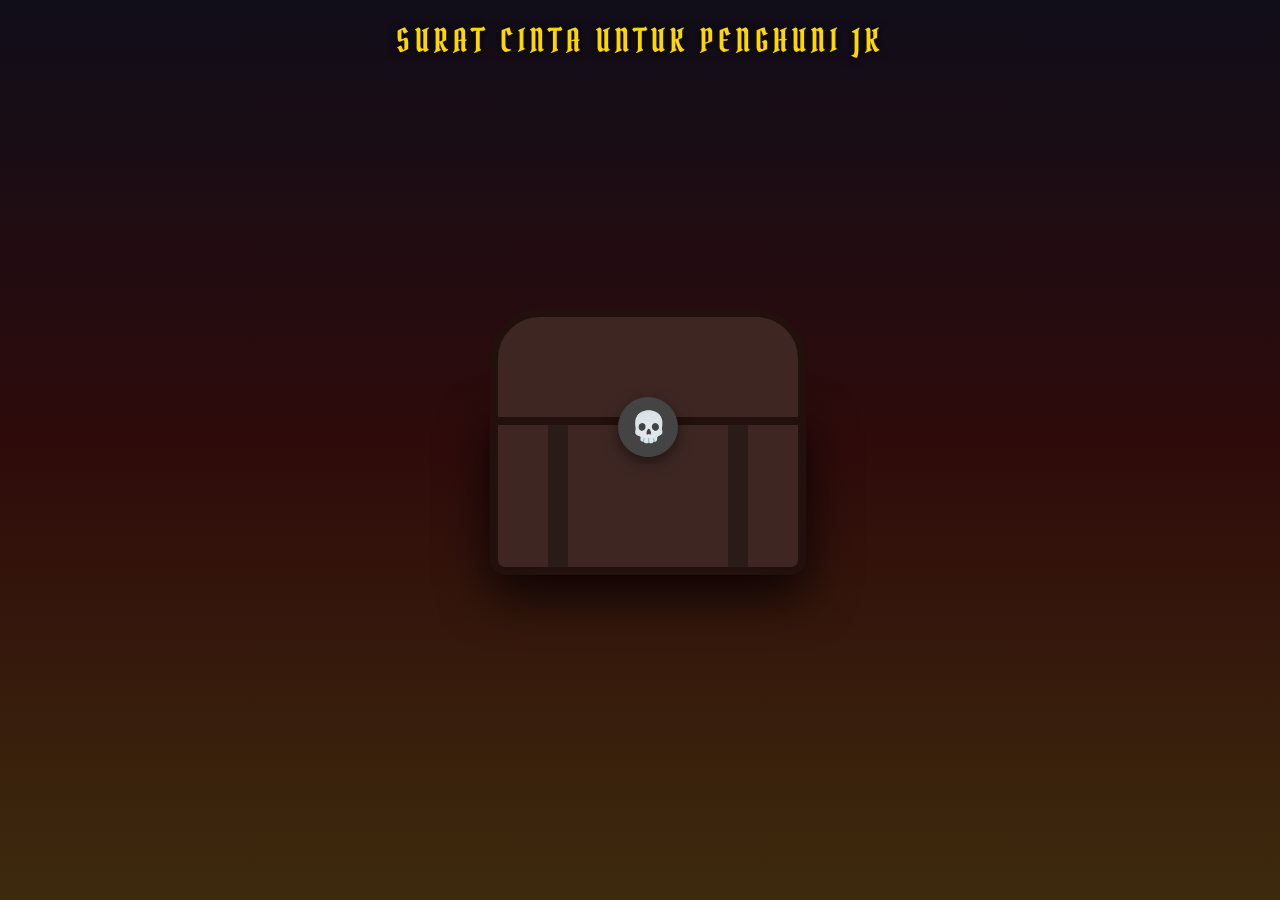
==== default.html @ 2655ac8f "Add files via upload" ====
<!DOCTYPE html>
<html lang="id">
<head>
    <meta charset="UTF-8">
    <meta name="viewport" content="width=device-width, initial-scale=1.0">
    <title>Harta Karun Terakhir - Pirate Edition</title>
    <link href="https://fonts.googleapis.com/css2?family=Pirata+One&family=Special+Elite&display=swap" rel="stylesheet">
    <style>
        :root {
            --gold: #ffd700;
            --wood: #3e2723;
            --parchment: #dcb35c;
        }

        body {
            margin: 0;
            height: 100vh;
            background: #0e0705;
            display: flex;
            justify-content: center;
            align-items: center;
            overflow: hidden;
            font-family: 'Special Elite', translateY;
        }

        /* --- ATMOSFER LAUT --- */
        .ocean-bg {
            position: fixed;
            width: 100%;
            height: 100%;
            background: linear-gradient(to bottom, #1a2a6c, #b21f1f, #fdbb2d);
            opacity: 0.2;
            z-index: -1;
        }

        /* --- PETI HARTA KARUN --- */
        .chest-container {
            position: relative;
            width: 300px;
            height: 250px;
            cursor: pointer;
            perspective: 1000px;
        }

        .chest-bottom {
            position: absolute;
            bottom: 0;
            width: 100%;
            height: 150px;
            background: var(--wood);
            border: 8px solid #21100b;
            border-radius: 0 0 15px 15px;
            box-shadow: 0 20px 50px rgba(0,0,0,0.8);
            z-index: 5;
        }

        .chest-lid {
            position: absolute;
            bottom: 150px;
            width: 100%;
            height: 100px;
            background: var(--wood);
            border: 8px solid #21100b;
            border-radius: 50px 50px 0 0;
            transform-origin: bottom;
            transition: transform 1.2s cubic-bezier(0.4, 0, 0.2, 1);
            z-index: 10;
        }

        /* Gembok Tengkorak */
        .lock {
            position: absolute;
            top: 80px;
            left: 50%;
            transform: translateX(-50%);
            width: 60px;
            height: 60px;
            background: #444;
            border-radius: 50%;
            z-index: 11;
            display: flex;
            justify-content: center;
            align-items: center;
            font-size: 30px;
            box-shadow: 0 5px 15px rgba(0,0,0,0.5);
            transition: 0.5s;
        }

        /* --- PETA PERKAMEN --- */
        .map {
            position: absolute;
            top: 50px;
            left: 5%;
            width: 90%;
            height: 120px;
            background: var(--parchment);
            background-image: url('https://www.transparenttextures.com/patterns/old-map.png');
            border: 2px solid #5d4037;
            border-radius: 5px;
            z-index: 4;
            transition: all 1.5s cubic-bezier(0.19, 1, 0.22, 1);
            padding: 20px;
            box-sizing: border-box;
            opacity: 0;
            box-shadow: 0 0 20px rgba(0,0,0,0.5);
        }

        .map-text {
            font-family: 'Pirata One', cursive;
            color: #3e2723;
            font-size: 1.2rem;
            text-align: center;
            line-height: 1.4;
            opacity: 0;
            transition: opacity 1s 1.5s;
        }

        /* --- STATE TERBUKA --- */
        #chest-toggle { display: none; }

        #chest-toggle:checked + .chest-container .chest-lid {
            transform: rotateX(-110deg);
        }

        #chest-toggle:checked + .chest-container .lock {
            opacity: 0;
            transform: translateX(-50%) translateY(-50px) scale(0);
        }

        #chest-toggle:checked + .chest-container .map {
            opacity: 1;
            transform: translateY(-300px) scale(2.8);
            z-index: 100;
            height: 250px;
            border: 15px solid #8d6e63;
            border-image: url('https://www.transparenttextures.com/patterns/dark-leather.png') 30 round;
        }

        #chest-toggle:checked + .chest-container .map-text {
            opacity: 1;
        }

        /* Efek Emas Bercahaya */
        .glow {
            position: absolute;
            width: 100%;
            height: 50px;
            background: var(--gold);
            filter: blur(40px);
            opacity: 0;
            top: 100px;
            transition: 1s;
        }

        #chest-toggle:checked + .chest-container .glow {
            opacity: 0.6;
            animation: gold-pulse 2s infinite alternate;
        }

        @keyframes gold-pulse {
            from { transform: scale(1); opacity: 0.4; }
            to { transform: scale(1.5); opacity: 0.7; }
        }

        .instruction {
            position: absolute;
            top: 20px;
            color: var(--gold);
            font-family: 'Pirata One', cursive;
            font-size: 2rem;
            letter-spacing: 5px;
            text-shadow: 0 0 10px black;
        }

        /* Koin-koin berjatuhan */
        .coin {
            position: absolute;
            width: 15px;
            height: 15px;
            background: var(--gold);
            border-radius: 50%;
            box-shadow: inset 2px 2px 5px rgba(0,0,0,0.5);
            pointer-events: none;
            animation: fall 3s linear forwards;
        }

        @keyframes fall {
            to { transform: translateY(100vh) rotate(360deg); opacity: 0; }
        }
    </style>
</head>
<body>

    <div class="ocean-bg"></div>
    <div class="instruction">SURAT CINTA UNTUK PENGHUNI JK</div>

    <input type="checkbox" id="chest-toggle">
    
    <label for="chest-toggle" class="chest-container" onclick="spawnCoins()">
        <div class="glow"></div>
        <div class="chest-lid">
            <div class="lock">💀</div>
        </div>
        
        <div class="map">
            <div class="map-text" id="mapMessage">
                <span style="font-size: 2rem; color: #b21f1f;">X Marks the Spot!</span><br><br>
                UNTUK PENGHUNI JK<br>
                NANTI MALEM YANG MAU GAS, GAS AJA GUA LIAT SIKON, OKE BROW?<br><br>
                <span style="background: rgba(255, 215, 0, 0.3);">Ubur-ubur Ikan lele, lanjutin dah.</span><br><br>
                Jadilah kru abadi dalam kapal hidupku? ❤️
            </div>
        </div>

        <div class="chest-bottom">
            <div style="position:absolute; width:20px; height:100%; background:rgba(0,0,0,0.3); left:50px;"></div>
            <div style="position:absolute; width:20px; height:100%; background:rgba(0,0,0,0.3); right:50px;"></div>
        </div>
    </label>

    <script>
        function spawnCoins() {
            const isChecked = document.getElementById('chest-toggle').checked;
            if(!isChecked) {
                for(let i=0; i<40; i++) {
                    setTimeout(() => {
                        const coin = document.createElement('div');
                        coin.className = 'coin';
                        coin.style.left = Math.random() * 100 + 'vw';
                        coin.style.top = '-20px';
                        coin.style.animationDuration = (Math.random() * 2 + 1) + 's';
                        document.body.appendChild(coin);
                        setTimeout(() => coin.remove(), 3000);
                    }, i * 50);
                }
            }
        }
    </script>
</body>
</html>
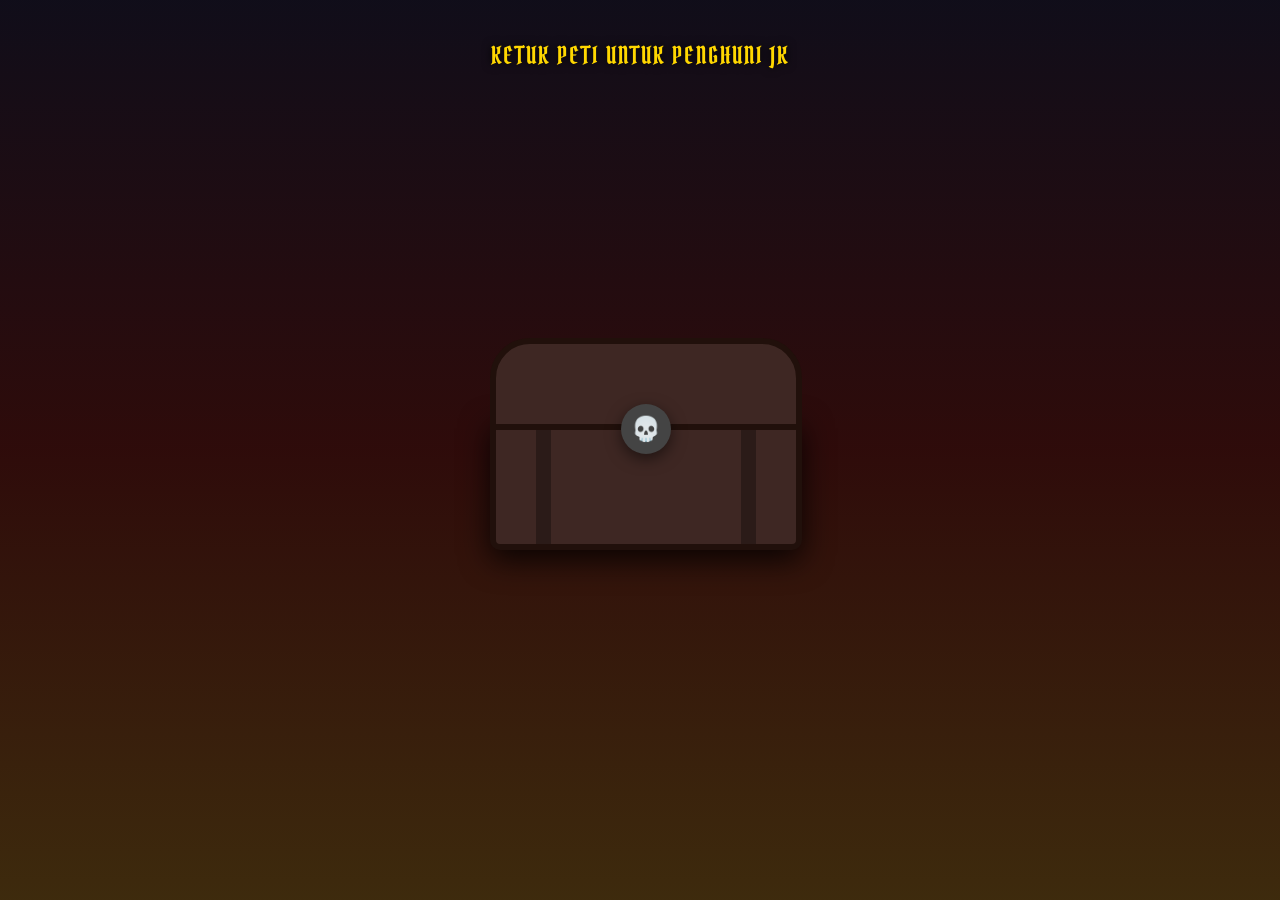
==== commit 3d457dae: "Add files via upload" ====
--- a/default.html
+++ b/default.html
@@ -2,8 +2,8 @@
 <html lang="id">
 <head>
     <meta charset="UTF-8">
-    <meta name="viewport" content="width=device-width, initial-scale=1.0">
-    <title>Harta Karun Terakhir - Pirate Edition</title>
+    <meta name="viewport" content="width=device-width, initial-scale=1.0, maximum-scale=1.0, user-scalable=no">
+    <title>Harta Karun Terakhir - Mobile Optimized</title>
     <link href="https://fonts.googleapis.com/css2?family=Pirata+One&family=Special+Elite&display=swap" rel="stylesheet">
     <style>
         :root {
@@ -20,7 +20,8 @@
             justify-content: center;
             align-items: center;
             overflow: hidden;
-            font-family: 'Special Elite', translateY;
+            font-family: 'Special Elite', cursive;
+            touch-action: manipulation; /* Optimasi sentuhan HP */
         }
 
         /* --- ATMOSFER LAUT --- */
@@ -33,11 +34,12 @@
             z-index: -1;
         }
 
-        /* --- PETI HARTA KARUN --- */
+        /* --- CONTAINER UTAMA (RESPONSIF) --- */
         .chest-container {
             position: relative;
-            width: 300px;
-            height: 250px;
+            width: 80vw; /* Pakai VW supaya fleksibel di HP */
+            max-width: 300px;
+            height: 200px;
             cursor: pointer;
             perspective: 1000px;
         }
@@ -46,73 +48,72 @@
             position: absolute;
             bottom: 0;
             width: 100%;
-            height: 150px;
+            height: 120px;
             background: var(--wood);
-            border: 8px solid #21100b;
-            border-radius: 0 0 15px 15px;
-            box-shadow: 0 20px 50px rgba(0,0,0,0.8);
+            border: 6px solid #21100b;
+            border-radius: 0 0 10px 10px;
+            box-shadow: 0 10px 30px rgba(0,0,0,0.8);
             z-index: 5;
         }
 
         .chest-lid {
             position: absolute;
-            bottom: 150px;
-            width: 100%;
-            height: 100px;
+            bottom: 120px;
+            width: 100%;
+            height: 80px;
             background: var(--wood);
-            border: 8px solid #21100b;
-            border-radius: 50px 50px 0 0;
+            border: 6px solid #21100b;
+            border-radius: 40px 40px 0 0;
             transform-origin: bottom;
-            transition: transform 1.2s cubic-bezier(0.4, 0, 0.2, 1);
+            transition: transform 1s cubic-bezier(0.4, 0, 0.2, 1);
             z-index: 10;
         }
 
-        /* Gembok Tengkorak */
         .lock {
             position: absolute;
-            top: 80px;
+            top: 60px;
             left: 50%;
             transform: translateX(-50%);
-            width: 60px;
-            height: 60px;
+            width: 50px;
+            height: 50px;
             background: #444;
             border-radius: 50%;
             z-index: 11;
             display: flex;
             justify-content: center;
             align-items: center;
-            font-size: 30px;
+            font-size: 24px;
             box-shadow: 0 5px 15px rgba(0,0,0,0.5);
             transition: 0.5s;
         }
 
-        /* --- PETA PERKAMEN --- */
+        /* --- PETA PERKAMEN (MOBILE FRIENDLY) --- */
         .map {
             position: absolute;
-            top: 50px;
+            top: 20px;
             left: 5%;
             width: 90%;
-            height: 120px;
+            height: 100px;
             background: var(--parchment);
             background-image: url('https://www.transparenttextures.com/patterns/old-map.png');
             border: 2px solid #5d4037;
             border-radius: 5px;
             z-index: 4;
-            transition: all 1.5s cubic-bezier(0.19, 1, 0.22, 1);
-            padding: 20px;
+            transition: all 1.2s cubic-bezier(0.19, 1, 0.22, 1);
+            padding: 15px;
             box-sizing: border-box;
             opacity: 0;
-            box-shadow: 0 0 20px rgba(0,0,0,0.5);
+            overflow-y: auto; /* Biar teks panjang bisa di-scroll di HP */
         }
 
         .map-text {
             font-family: 'Pirata One', cursive;
             color: #3e2723;
-            font-size: 1.2rem;
+            font-size: 1rem;
             text-align: center;
-            line-height: 1.4;
-            opacity: 0;
-            transition: opacity 1s 1.5s;
+            line-height: 1.3;
+            opacity: 0;
+            transition: opacity 0.8s 1s;
         }
 
         /* --- STATE TERBUKA --- */
@@ -124,75 +125,87 @@
 
         #chest-toggle:checked + .chest-container .lock {
             opacity: 0;
-            transform: translateX(-50%) translateY(-50px) scale(0);
+            transform: translateX(-50%) translateY(-30px) scale(0);
         }
 
         #chest-toggle:checked + .chest-container .map {
             opacity: 1;
-            transform: translateY(-300px) scale(2.8);
+            transform: translateY(-240px) scale(1.1); /* Skala diperkecil buat HP */
             z-index: 100;
-            height: 250px;
-            border: 15px solid #8d6e63;
-            border-image: url('https://www.transparenttextures.com/patterns/dark-leather.png') 30 round;
+            height: 320px; /* Lebih panjang biar muat teks */
+            width: 90vw;
+            left: 50%;
+            margin-left: -45vw; /* Center alignment */
+            border: 10px solid #8d6e63;
+            box-shadow: 0 0 50px rgba(0,0,0,0.9);
         }
 
         #chest-toggle:checked + .chest-container .map-text {
             opacity: 1;
         }
 
-        /* Efek Emas Bercahaya */
+        /* EFEK CAHAYA */
         .glow {
             position: absolute;
             width: 100%;
-            height: 50px;
+            height: 40px;
             background: var(--gold);
-            filter: blur(40px);
-            opacity: 0;
-            top: 100px;
+            filter: blur(30px);
+            opacity: 0;
+            top: 80px;
             transition: 1s;
         }
 
         #chest-toggle:checked + .chest-container .glow {
-            opacity: 0.6;
+            opacity: 0.5;
             animation: gold-pulse 2s infinite alternate;
         }
 
         @keyframes gold-pulse {
-            from { transform: scale(1); opacity: 0.4; }
-            to { transform: scale(1.5); opacity: 0.7; }
+            from { opacity: 0.3; }
+            to { opacity: 0.6; }
         }
 
         .instruction {
             position: absolute;
-            top: 20px;
+            top: 40px;
+            width: 90%;
+            text-align: center;
             color: var(--gold);
             font-family: 'Pirata One', cursive;
-            font-size: 2rem;
-            letter-spacing: 5px;
+            font-size: 1.5rem;
+            letter-spacing: 2px;
             text-shadow: 0 0 10px black;
         }
 
-        /* Koin-koin berjatuhan */
         .coin {
             position: absolute;
-            width: 15px;
-            height: 15px;
+            width: 12px;
+            height: 12px;
             background: var(--gold);
             border-radius: 50%;
-            box-shadow: inset 2px 2px 5px rgba(0,0,0,0.5);
             pointer-events: none;
-            animation: fall 3s linear forwards;
+            animation: fall 2.5s linear forwards;
+            z-index: 200;
         }
 
         @keyframes fall {
             to { transform: translateY(100vh) rotate(360deg); opacity: 0; }
+        }
+
+        /* Responsive khusus layar sangat kecil */
+        @media (max-width: 360px) {
+            .instruction { font-size: 1.2rem; }
+            #chest-toggle:checked + .chest-container .map {
+                transform: translateY(-220px) scale(1);
+            }
         }
     </style>
 </head>
 <body>
 
     <div class="ocean-bg"></div>
-    <div class="instruction">SURAT CINTA UNTUK PENGHUNI JK</div>
+    <div class="instruction">KETUK PETI UNTUK PENGHUNI JK</div>
 
     <input type="checkbox" id="chest-toggle">
     
@@ -203,35 +216,36 @@
         </div>
         
         <div class="map">
-            <div class="map-text" id="mapMessage">
-                <span style="font-size: 2rem; color: #b21f1f;">X Marks the Spot!</span><br><br>
-                UNTUK PENGHUNI JK<br>
-                NANTI MALEM YANG MAU GAS, GAS AJA GUA LIAT SIKON, OKE BROW?<br><br>
-                <span style="background: rgba(255, 215, 0, 0.3);">Ubur-ubur Ikan lele, lanjutin dah.</span><br><br>
+            <div class="map-text">
+                <span style="font-size: 1.8rem; color: #b21f1f;">X Marks the Spot!</span><br><br>
+                UNTUK PENGHUNI JK<br><br>
+                "NANTI MALEM YANG MAU GAS, GAS AJA GUA LIAT SIKON, OKE BROW?"<br><br>
+                <span style="background: rgba(255, 215, 0, 0.4); padding: 2px 5px;">Ubur-ubur Ikan lele, lanjutin dah.</span><br><br>
                 Jadilah kru abadi dalam kapal hidupku? ❤️
             </div>
         </div>
 
         <div class="chest-bottom">
-            <div style="position:absolute; width:20px; height:100%; background:rgba(0,0,0,0.3); left:50px;"></div>
-            <div style="position:absolute; width:20px; height:100%; background:rgba(0,0,0,0.3); right:50px;"></div>
+            <div style="position:absolute; width:15px; height:100%; background:rgba(0,0,0,0.3); left:40px;"></div>
+            <div style="position:absolute; width:15px; height:100%; background:rgba(0,0,0,0.3); right:40px;"></div>
         </div>
     </label>
 
     <script>
         function spawnCoins() {
+            // Cek status SEBELUM berubah (karena checkbox baru berubah setelah klik selesai)
             const isChecked = document.getElementById('chest-toggle').checked;
             if(!isChecked) {
-                for(let i=0; i<40; i++) {
+                for(let i=0; i<30; i++) {
                     setTimeout(() => {
                         const coin = document.createElement('div');
                         coin.className = 'coin';
                         coin.style.left = Math.random() * 100 + 'vw';
                         coin.style.top = '-20px';
-                        coin.style.animationDuration = (Math.random() * 2 + 1) + 's';
+                        coin.style.animationDuration = (Math.random() * 1.5 + 1) + 's';
                         document.body.appendChild(coin);
-                        setTimeout(() => coin.remove(), 3000);
-                    }, i * 50);
+                        setTimeout(() => coin.remove(), 2500);
+                    }, i * 60);
                 }
             }
         }
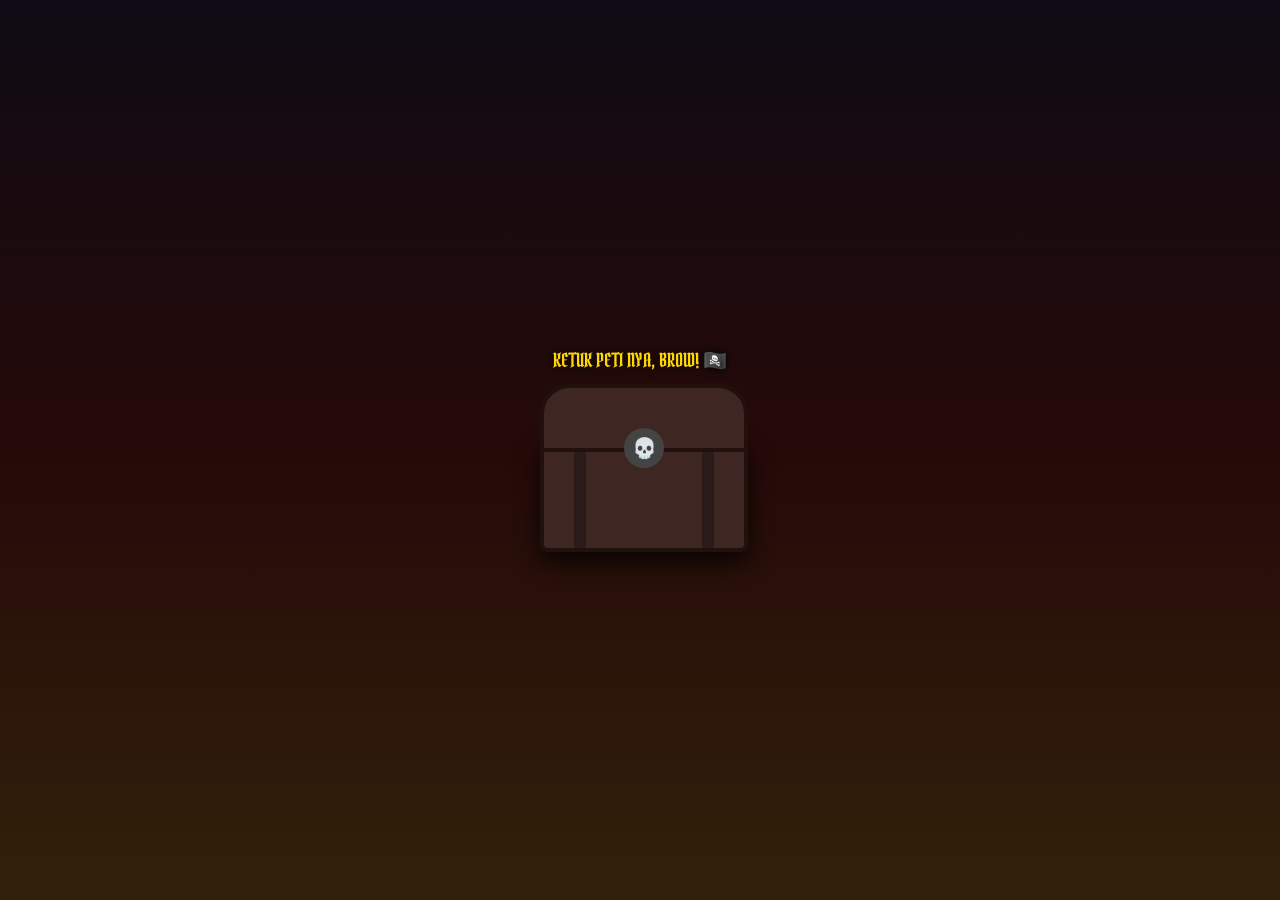
==== commit 13256008: "Add files via upload" ====
--- a/default.html
+++ b/default.html
@@ -3,7 +3,7 @@
 <head>
     <meta charset="UTF-8">
     <meta name="viewport" content="width=device-width, initial-scale=1.0, maximum-scale=1.0, user-scalable=no">
-    <title>Harta Karun Terakhir - Mobile Optimized</title>
+    <title>JK Treasure - Mobile Ready</title>
     <link href="https://fonts.googleapis.com/css2?family=Pirata+One&family=Special+Elite&display=swap" rel="stylesheet">
     <style>
         :root {
@@ -17,29 +17,38 @@
             height: 100vh;
             background: #0e0705;
             display: flex;
+            flex-direction: column;
             justify-content: center;
             align-items: center;
             overflow: hidden;
             font-family: 'Special Elite', cursive;
-            touch-action: manipulation; /* Optimasi sentuhan HP */
-        }
-
-        /* --- ATMOSFER LAUT --- */
+            touch-action: manipulation;
+        }
+
         .ocean-bg {
             position: fixed;
             width: 100%;
             height: 100%;
             background: linear-gradient(to bottom, #1a2a6c, #b21f1f, #fdbb2d);
-            opacity: 0.2;
+            opacity: 0.15;
             z-index: -1;
         }
 
-        /* --- CONTAINER UTAMA (RESPONSIF) --- */
+        .instruction {
+            margin-bottom: 20px;
+            color: var(--gold);
+            font-family: 'Pirata One', cursive;
+            font-size: 1.2rem;
+            text-align: center;
+            padding: 0 20px;
+            text-shadow: 0 0 10px black;
+        }
+
+        /* --- CONTAINER PETI (LEBIH KECIL) --- */
         .chest-container {
             position: relative;
-            width: 80vw; /* Pakai VW supaya fleksibel di HP */
-            max-width: 300px;
-            height: 200px;
+            width: 200px; /* Ukuran dasar dikecilkan */
+            height: 160px;
             cursor: pointer;
             perspective: 1000px;
         }
@@ -48,164 +57,137 @@
             position: absolute;
             bottom: 0;
             width: 100%;
-            height: 120px;
+            height: 100px;
             background: var(--wood);
-            border: 6px solid #21100b;
-            border-radius: 0 0 10px 10px;
-            box-shadow: 0 10px 30px rgba(0,0,0,0.8);
+            border: 4px solid #21100b;
+            border-radius: 0 0 8px 8px;
+            box-shadow: 0 10px 25px rgba(0,0,0,0.8);
             z-index: 5;
         }
 
         .chest-lid {
             position: absolute;
-            bottom: 120px;
-            width: 100%;
-            height: 80px;
+            bottom: 100px;
+            width: 100%;
+            height: 60px;
             background: var(--wood);
-            border: 6px solid #21100b;
-            border-radius: 40px 40px 0 0;
+            border: 4px solid #21100b;
+            border-radius: 30px 30px 0 0;
             transform-origin: bottom;
-            transition: transform 1s cubic-bezier(0.4, 0, 0.2, 1);
+            transition: transform 0.8s cubic-bezier(0.4, 0, 0.2, 1);
             z-index: 10;
         }
 
         .lock {
             position: absolute;
-            top: 60px;
+            top: 40px;
             left: 50%;
             transform: translateX(-50%);
-            width: 50px;
-            height: 50px;
+            width: 40px;
+            height: 40px;
             background: #444;
             border-radius: 50%;
             z-index: 11;
             display: flex;
             justify-content: center;
             align-items: center;
-            font-size: 24px;
-            box-shadow: 0 5px 15px rgba(0,0,0,0.5);
-            transition: 0.5s;
-        }
-
-        /* --- PETA PERKAMEN (MOBILE FRIENDLY) --- */
+            font-size: 20px;
+            transition: 0.4s;
+        }
+
+        /* --- PETA PERKAMEN (AUTO SCALE) --- */
         .map {
             position: absolute;
-            top: 20px;
-            left: 5%;
-            width: 90%;
-            height: 100px;
+            bottom: 50px; /* Muncul dari dalam peti */
+            left: 50%;
+            width: 85vw; /* Lebar fleksibel layar HP */
+            max-width: 280px; /* Tidak terlalu besar di tablet */
+            height: 0; /* Mulai dari nol */
             background: var(--parchment);
             background-image: url('https://www.transparenttextures.com/patterns/old-map.png');
-            border: 2px solid #5d4037;
+            border: 0 solid #5d4037;
             border-radius: 5px;
             z-index: 4;
-            transition: all 1.2s cubic-bezier(0.19, 1, 0.22, 1);
-            padding: 15px;
+            transition: all 1s ease-in-out;
+            padding: 0;
             box-sizing: border-box;
             opacity: 0;
-            overflow-y: auto; /* Biar teks panjang bisa di-scroll di HP */
+            overflow-y: auto; /* Bisa scroll jika teks panjang */
+            transform: translateX(-50%);
         }
 
         .map-text {
             font-family: 'Pirata One', cursive;
             color: #3e2723;
-            font-size: 1rem;
+            font-size: 0.95rem;
             text-align: center;
-            line-height: 1.3;
-            opacity: 0;
-            transition: opacity 0.8s 1s;
+            line-height: 1.4;
+            opacity: 0;
+            padding: 15px;
+            transition: opacity 0.5s 0.8s;
         }
 
         /* --- STATE TERBUKA --- */
         #chest-toggle { display: none; }
 
         #chest-toggle:checked + .chest-container .chest-lid {
-            transform: rotateX(-110deg);
+            transform: rotateX(-115deg);
         }
 
         #chest-toggle:checked + .chest-container .lock {
             opacity: 0;
-            transform: translateX(-50%) translateY(-30px) scale(0);
+            transform: translateX(-50%) scale(0);
         }
 
         #chest-toggle:checked + .chest-container .map {
             opacity: 1;
-            transform: translateY(-240px) scale(1.1); /* Skala diperkecil buat HP */
+            height: 350px; /* Tinggi peta saat terbuka */
+            bottom: 20px; /* Posisi akhir di atas peti */
+            padding: 10px;
+            border: 8px solid #8d6e63;
+            box-shadow: 0 0 40px rgba(0,0,0,0.9);
             z-index: 100;
-            height: 320px; /* Lebih panjang biar muat teks */
-            width: 90vw;
-            left: 50%;
-            margin-left: -45vw; /* Center alignment */
-            border: 10px solid #8d6e63;
-            box-shadow: 0 0 50px rgba(0,0,0,0.9);
         }
 
         #chest-toggle:checked + .chest-container .map-text {
             opacity: 1;
         }
 
-        /* EFEK CAHAYA */
         .glow {
             position: absolute;
             width: 100%;
-            height: 40px;
+            height: 30px;
             background: var(--gold);
-            filter: blur(30px);
-            opacity: 0;
-            top: 80px;
-            transition: 1s;
+            filter: blur(25px);
+            opacity: 0;
+            top: 70px;
+            transition: 0.8s;
         }
 
         #chest-toggle:checked + .chest-container .glow {
             opacity: 0.5;
-            animation: gold-pulse 2s infinite alternate;
-        }
-
-        @keyframes gold-pulse {
-            from { opacity: 0.3; }
-            to { opacity: 0.6; }
-        }
-
-        .instruction {
-            position: absolute;
-            top: 40px;
-            width: 90%;
-            text-align: center;
-            color: var(--gold);
-            font-family: 'Pirata One', cursive;
-            font-size: 1.5rem;
-            letter-spacing: 2px;
-            text-shadow: 0 0 10px black;
         }
 
         .coin {
             position: absolute;
-            width: 12px;
-            height: 12px;
+            width: 10px;
+            height: 10px;
             background: var(--gold);
             border-radius: 50%;
             pointer-events: none;
-            animation: fall 2.5s linear forwards;
+            animation: fall 2s linear forwards;
             z-index: 200;
         }
 
         @keyframes fall {
             to { transform: translateY(100vh) rotate(360deg); opacity: 0; }
-        }
-
-        /* Responsive khusus layar sangat kecil */
-        @media (max-width: 360px) {
-            .instruction { font-size: 1.2rem; }
-            #chest-toggle:checked + .chest-container .map {
-                transform: translateY(-220px) scale(1);
-            }
         }
     </style>
 </head>
 <body>
 
     <div class="ocean-bg"></div>
-    <div class="instruction">KETUK PETI UNTUK PENGHUNI JK</div>
+    <div class="instruction">KETUK PETI NYA, BROW! 🏴‍☠️</div>
 
     <input type="checkbox" id="chest-toggle">
     
@@ -217,35 +199,34 @@
         
         <div class="map">
             <div class="map-text">
-                <span style="font-size: 1.8rem; color: #b21f1f;">X Marks the Spot!</span><br><br>
-                UNTUK PENGHUNI JK<br><br>
+                <span style="font-size: 1.5rem; color: #b21f1f;">X Marks the Spot!</span><br><br>
+                <strong>UNTUK PENGHUNI JK</strong><br><br>
                 "NANTI MALEM YANG MAU GAS, GAS AJA GUA LIAT SIKON, OKE BROW?"<br><br>
-                <span style="background: rgba(255, 215, 0, 0.4); padding: 2px 5px;">Ubur-ubur Ikan lele, lanjutin dah.</span><br><br>
-                Jadilah kru abadi dalam kapal hidupku? ❤️
+                <span style="background: rgba(255, 215, 0, 0.4); padding: 2px 4px;"></span><br><br>
+                <br><br>
+                <small>(TTD) = TITID</small>
             </div>
         </div>
 
         <div class="chest-bottom">
-            <div style="position:absolute; width:15px; height:100%; background:rgba(0,0,0,0.3); left:40px;"></div>
-            <div style="position:absolute; width:15px; height:100%; background:rgba(0,0,0,0.3); right:40px;"></div>
+            <div style="position:absolute; width:12px; height:100%; background:rgba(0,0,0,0.3); left:30px;"></div>
+            <div style="position:absolute; width:12px; height:100%; background:rgba(0,0,0,0.3); right:30px;"></div>
         </div>
     </label>
 
     <script>
         function spawnCoins() {
-            // Cek status SEBELUM berubah (karena checkbox baru berubah setelah klik selesai)
             const isChecked = document.getElementById('chest-toggle').checked;
             if(!isChecked) {
-                for(let i=0; i<30; i++) {
+                for(let i=0; i<25; i++) {
                     setTimeout(() => {
                         const coin = document.createElement('div');
                         coin.className = 'coin';
                         coin.style.left = Math.random() * 100 + 'vw';
-                        coin.style.top = '-20px';
-                        coin.style.animationDuration = (Math.random() * 1.5 + 1) + 's';
+                        coin.style.top = '-10px';
                         document.body.appendChild(coin);
-                        setTimeout(() => coin.remove(), 2500);
-                    }, i * 60);
+                        setTimeout(() => coin.remove(), 2000);
+                    }, i * 70);
                 }
             }
         }
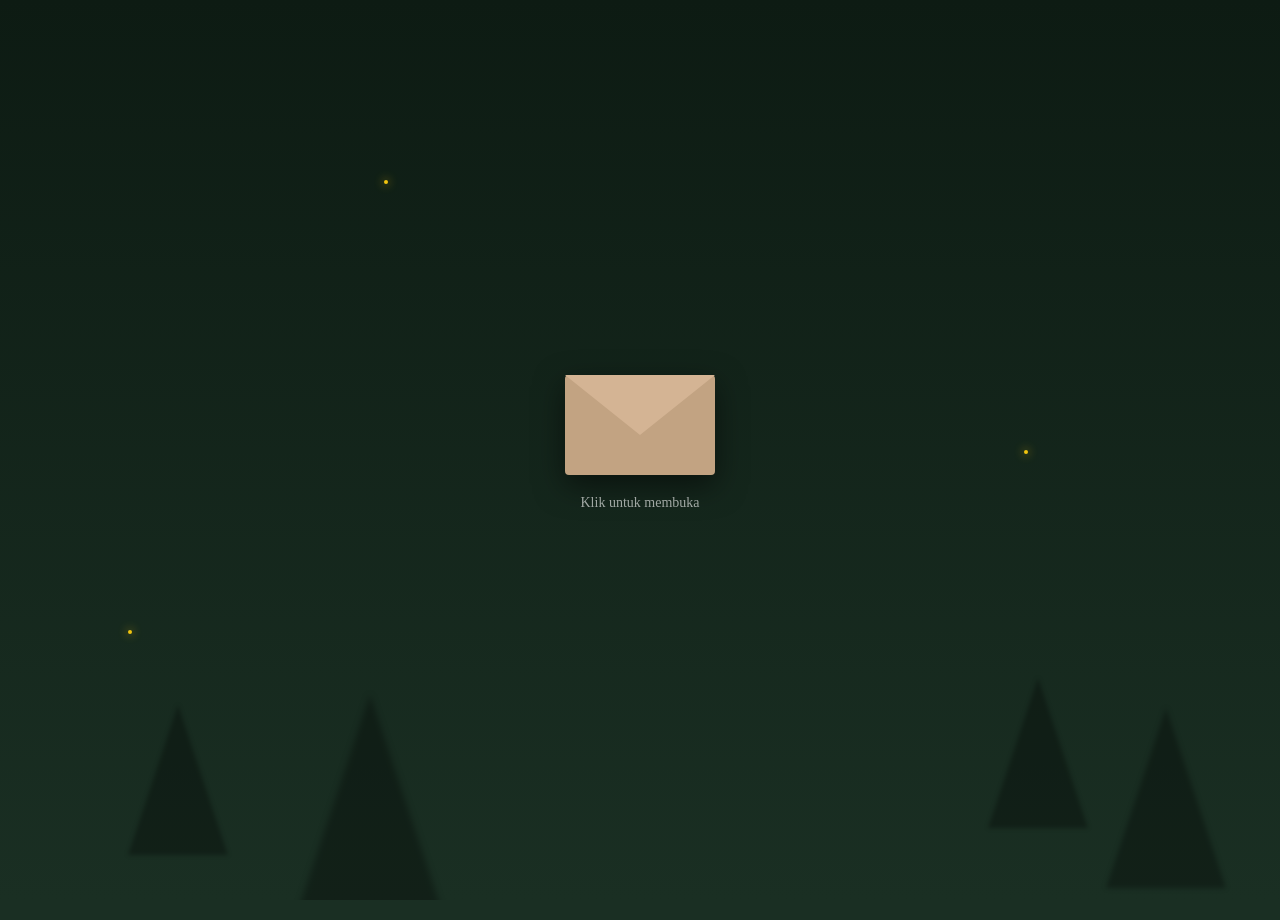
==== commit 87d147cd: "Add files via upload" ====
--- a/default.html
+++ b/default.html
@@ -2,233 +2,192 @@
 <html lang="id">
 <head>
     <meta charset="UTF-8">
-    <meta name="viewport" content="width=device-width, initial-scale=1.0, maximum-scale=1.0, user-scalable=no">
-    <title>JK Treasure - Mobile Ready</title>
-    <link href="https://fonts.googleapis.com/css2?family=Pirata+One&family=Special+Elite&display=swap" rel="stylesheet">
+    <meta name="viewport" content="width=device-width, initial-scale=1.0">
+    <title>Pesan di Tengah Hutan</title>
     <style>
         :root {
-            --gold: #ffd700;
-            --wood: #3e2723;
-            --parchment: #dcb35c;
+            --forest-green: #1a2f23;
+            --leaf-green: #2d5a27;
+            --paper-color: #fdf6e3;
+            --text-color: #4a3728;
         }
 
-        body {
+        body, html {
             margin: 0;
-            height: 100vh;
-            background: #0e0705;
-            display: flex;
-            flex-direction: column;
-            justify-content: center;
-            align-items: center;
+            padding: 0;
+            width: 100%;
+            height: 100%;
             overflow: hidden;
-            font-family: 'Special Elite', cursive;
-            touch-action: manipulation;
+            font-family: 'Georgia', serif;
+            background-color: var(--forest-green);
         }
 
-        .ocean-bg {
-            position: fixed;
-            width: 100%;
-            height: 100%;
-            background: linear-gradient(to bottom, #1a2a6c, #b21f1f, #fdbb2d);
-            opacity: 0.15;
-            z-index: -1;
-        }
-
-        .instruction {
-            margin-bottom: 20px;
-            color: var(--gold);
-            font-family: 'Pirata One', cursive;
-            font-size: 1.2rem;
-            text-align: center;
-            padding: 0 20px;
-            text-shadow: 0 0 10px black;
-        }
-
-        /* --- CONTAINER PETI (LEBIH KECIL) --- */
-        .chest-container {
+        /* Latar Belakang Hutan */
+        .forest-bg {
             position: relative;
-            width: 200px; /* Ukuran dasar dikecilkan */
-            height: 160px;
-            cursor: pointer;
-            perspective: 1000px;
-        }
-
-        .chest-bottom {
-            position: absolute;
-            bottom: 0;
-            width: 100%;
-            height: 100px;
-            background: var(--wood);
-            border: 4px solid #21100b;
-            border-radius: 0 0 8px 8px;
-            box-shadow: 0 10px 25px rgba(0,0,0,0.8);
-            z-index: 5;
-        }
-
-        .chest-lid {
-            position: absolute;
-            bottom: 100px;
-            width: 100%;
-            height: 60px;
-            background: var(--wood);
-            border: 4px solid #21100b;
-            border-radius: 30px 30px 0 0;
-            transform-origin: bottom;
-            transition: transform 0.8s cubic-bezier(0.4, 0, 0.2, 1);
-            z-index: 10;
-        }
-
-        .lock {
-            position: absolute;
-            top: 40px;
-            left: 50%;
-            transform: translateX(-50%);
-            width: 40px;
-            height: 40px;
-            background: #444;
-            border-radius: 50%;
-            z-index: 11;
+            width: 100vw;
+            height: 100vh;
+            background: linear-gradient(to bottom, #0d1b13 0%, #1a2f23 100%);
             display: flex;
             justify-content: center;
             align-items: center;
-            font-size: 20px;
-            transition: 0.4s;
         }
 
-        /* --- PETA PERKAMEN (AUTO SCALE) --- */
-        .map {
+        /* Dekorasi Pohon Sederhana */
+        .tree {
             position: absolute;
-            bottom: 50px; /* Muncul dari dalam peti */
-            left: 50%;
-            width: 85vw; /* Lebar fleksibel layar HP */
-            max-width: 280px; /* Tidak terlalu besar di tablet */
-            height: 0; /* Mulai dari nol */
-            background: var(--parchment);
-            background-image: url('https://www.transparenttextures.com/patterns/old-map.png');
-            border: 0 solid #5d4037;
-            border-radius: 5px;
-            z-index: 4;
-            transition: all 1s ease-in-out;
-            padding: 0;
-            box-sizing: border-box;
-            opacity: 0;
-            overflow-y: auto; /* Bisa scroll jika teks panjang */
-            transform: translateX(-50%);
+            bottom: 0;
+            width: 0;
+            height: 0;
+            border-left: 50px solid transparent;
+            border-right: 50px solid transparent;
+            border-bottom: 150px solid rgba(0, 0, 0, 0.3);
+            filter: blur(2px);
         }
 
-        .map-text {
-            font-family: 'Pirata One', cursive;
-            color: #3e2723;
-            font-size: 0.95rem;
-            text-align: center;
-            line-height: 1.4;
-            opacity: 0;
-            padding: 15px;
-            transition: opacity 0.5s 0.8s;
+        /* Animasi Kunang-kunang */
+        .firefly {
+            position: absolute;
+            width: 4px;
+            height: 4px;
+            background: #f1c40f;
+            border-radius: 50%;
+            box-shadow: 0 0 10px #f1c40f;
+            animation: drift 5s infinite alternate;
         }
 
-        /* --- STATE TERBUKA --- */
-        #chest-toggle { display: none; }
-
-        #chest-toggle:checked + .chest-container .chest-lid {
-            transform: rotateX(-115deg);
+        @keyframes drift {
+            from { transform: translate(0, 0); opacity: 0.3; }
+            to { transform: translate(30px, -50px); opacity: 1; }
         }
 
-        #chest-toggle:checked + .chest-container .lock {
-            opacity: 0;
-            transform: translateX(-50%) scale(0);
+        /* Kontainer Surat */
+        .envelope-wrapper {
+            cursor: pointer;
+            z-index: 10;
+            transition: transform 0.3s;
         }
 
-        #chest-toggle:checked + .chest-container .map {
-            opacity: 1;
-            height: 350px; /* Tinggi peta saat terbuka */
-            bottom: 20px; /* Posisi akhir di atas peti */
-            padding: 10px;
-            border: 8px solid #8d6e63;
-            box-shadow: 0 0 40px rgba(0,0,0,0.9);
-            z-index: 100;
+        .envelope-wrapper:hover {
+            transform: scale(1.1);
         }
 
-        #chest-toggle:checked + .chest-container .map-text {
-            opacity: 1;
+        /* Amplop */
+        .envelope {
+            position: relative;
+            width: 150px;
+            height: 100px;
+            background: #c2a382;
+            border-radius: 4px;
+            box-shadow: 0 10px 30px rgba(0,0,0,0.5);
         }
 
-        .glow {
+        .envelope::after {
+            content: '';
             position: absolute;
-            width: 100%;
-            height: 30px;
-            background: var(--gold);
-            filter: blur(25px);
-            opacity: 0;
-            top: 70px;
-            transition: 0.8s;
+            top: 0;
+            border-top: 60px solid #d4b494;
+            border-left: 75px solid transparent;
+            border-right: 75px solid transparent;
+            transition: transform 0.5s;
+            transform-origin: top;
         }
 
-        #chest-toggle:checked + .chest-container .glow {
-            opacity: 0.5;
+        /* Surat di Dalam (Hidden) */
+        .letter-content {
+            display: none;
+            position: fixed;
+            top: 50%;
+            left: 50%;
+            transform: translate(-50%, -50%) scale(0);
+            width: 80%;
+            max-width: 500px;
+            height: 60%;
+            background: var(--paper-color);
+            padding: 40px;
+            box-sizing: border-box;
+            border-radius: 2px;
+            box-shadow: 0 0 100px rgba(0,0,0,0.8);
+            z-index: 20;
+            color: var(--text-color);
+            text-align: center;
+            line-height: 1.6;
+            transition: all 0.6s cubic-bezier(0.175, 0.885, 0.32, 1.275);
         }
 
-        .coin {
-            position: absolute;
-            width: 10px;
-            height: 10px;
-            background: var(--gold);
-            border-radius: 50%;
-            pointer-events: none;
-            animation: fall 2s linear forwards;
-            z-index: 200;
+        .letter-content.open {
+            display: block;
+            transform: translate(-50%, -50%) scale(1);
         }
 
-        @keyframes fall {
-            to { transform: translateY(100vh) rotate(360deg); opacity: 0; }
+        .letter-content h2 {
+            margin-top: 0;
+            color: #8b4513;
         }
+
+        .close-btn {
+            margin-top: 20px;
+            padding: 8px 20px;
+            background: var(--forest-green);
+            color: white;
+            border: none;
+            cursor: pointer;
+            border-radius: 20px;
+        }
+
+        /* Overlay Gelap saat surat buka */
+        .overlay {
+            display: none;
+            position: fixed;
+            top: 0;
+            left: 0;
+            width: 100%;
+            height: 100%;
+            background: rgba(0,0,0,0.7);
+            z-index: 15;
+        }
+
+        .overlay.active { display: block; }
+
     </style>
 </head>
 <body>
 
-    <div class="ocean-bg"></div>
-    <div class="instruction">KETUK PETI NYA, BROW! 🏴‍☠️</div>
+    <div class="forest-bg">
+        <div class="tree" style="left: 10%; bottom: 5%;"></div>
+        <div class="tree" style="left: 25%; bottom: 2%; transform: scale(1.5);"></div>
+        <div class="tree" style="right: 15%; bottom: 8%;"></div>
+        <div class="tree" style="right: 5%; bottom: 3%; transform: scale(1.2);"></div>
+        
+        <div class="firefly" style="top: 20%; left: 30%;"></div>
+        <div class="firefly" style="top: 50%; left: 80%; animation-delay: 1s;"></div>
+        <div class="firefly" style="top: 70%; left: 10%; animation-delay: 2s;"></div>
 
-    <input type="checkbox" id="chest-toggle">
-    
-    <label for="chest-toggle" class="chest-container" onclick="spawnCoins()">
-        <div class="glow"></div>
-        <div class="chest-lid">
-            <div class="lock">💀</div>
+        <div class="envelope-wrapper" onclick="openLetter()">
+            <div class="envelope"></div>
+            <p style="color: #fff; text-align: center; margin-top: 20px; opacity: 0.6; font-size: 14px;">Klik untuk membuka</p>
         </div>
-        
-        <div class="map">
-            <div class="map-text">
-                <span style="font-size: 1.5rem; color: #b21f1f;">X Marks the Spot!</span><br><br>
-                <strong>UNTUK PENGHUNI JK</strong><br><br>
-                "NANTI MALEM YANG MAU GAS, GAS AJA GUA LIAT SIKON, OKE BROW?"<br><br>
-                <span style="background: rgba(255, 215, 0, 0.4); padding: 2px 4px;"></span><br><br>
-                <br><br>
-                <small>(TTD) = TITID</small>
-            </div>
-        </div>
+    </div>
 
-        <div class="chest-bottom">
-            <div style="position:absolute; width:12px; height:100%; background:rgba(0,0,0,0.3); left:30px;"></div>
-            <div style="position:absolute; width:12px; height:100%; background:rgba(0,0,0,0.3); right:30px;"></div>
-        </div>
-    </label>
+    <div class="overlay" id="overlay"></div>
+
+    <div class="letter-content" id="letter">
+        <h2>UNTUK PARA PENGHUNI JK</h2>
+        <p>NANTI MALEM KALO MAU GAS, GAS AJA TAPI GUA LIAT SIKON DULU, OKE BROW?</p>
+        <p>KALO MAU MINUM, AIR ZAM-ZAM AJA BIAR HALAL</p>
+        <p><strong>IKAN HIU NABRAK KACA</strong></p>
+        <button class="close-btn" onclick="closeLetter()">Tutup</button>
+    </div>
 
     <script>
-        function spawnCoins() {
-            const isChecked = document.getElementById('chest-toggle').checked;
-            if(!isChecked) {
-                for(let i=0; i<25; i++) {
-                    setTimeout(() => {
-                        const coin = document.createElement('div');
-                        coin.className = 'coin';
-                        coin.style.left = Math.random() * 100 + 'vw';
-                        coin.style.top = '-10px';
-                        document.body.appendChild(coin);
-                        setTimeout(() => coin.remove(), 2000);
-                    }, i * 70);
-                }
-            }
+        function openLetter() {
+            document.getElementById('letter').classList.add('open');
+            document.getElementById('overlay').classList.add('active');
+        }
+
+        function closeLetter() {
+            document.getElementById('letter').classList.remove('open');
+            document.getElementById('overlay').classList.remove('active');
         }
     </script>
 </body>
